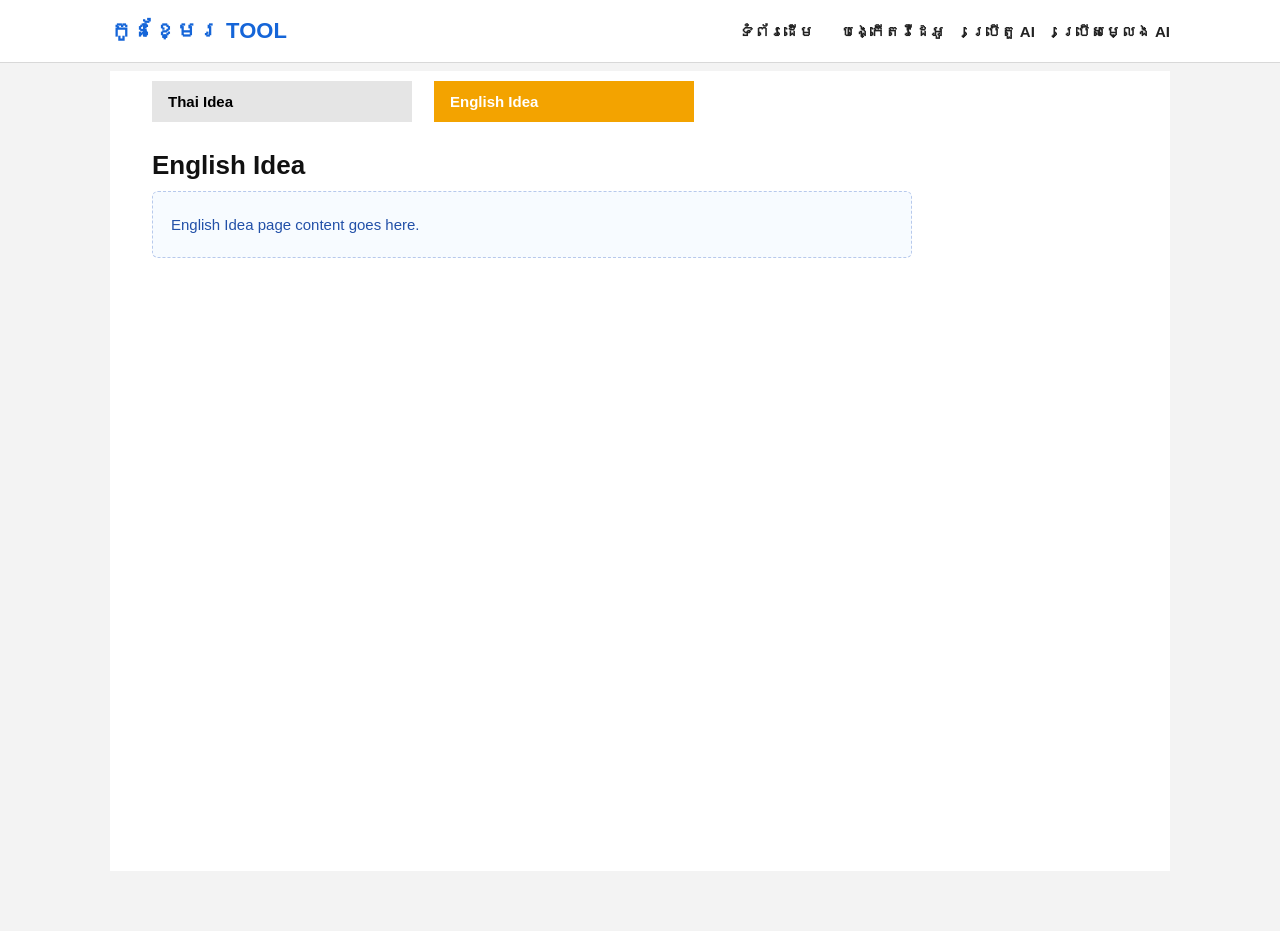
==== english_idea.html @ 14632b31 "Add files via upload" ====
<!DOCTYPE html>
<html lang="en">
<head>
  <meta charset="UTF-8" />
  <meta name="viewport" content="width=device-width, initial-scale=1.0" />
  <title>Video Prompt Generator - English Idea</title>
  <link rel="stylesheet" href="style/style.css">
	<script src="https://code.jquery.com/jquery-3.7.1.min.js"></script>
	<script src="js/script.js"></script>
	<script src="js/english_idea_script.js"></script>
</head>
<body>
  <header class="site-header">
    <div class="header-inner">
      <div class="logo">កូនខ្មែរ TOOL</div>
      <nav class="nav-menu">
        <a href="#">ទំព័រដើម</a>
        <a href="#">បង្កើតវីដេអូ</a>
        <a href="#">ប្រើតួ AI</a>
        <a href="#">ប្រើសម្លេង AI</a>
      </nav>
    </div>
  </header>

  <main class="page-wrap">
    <section class="app-card">
      <div class="tabs">
        <a href="index.html" class="tab-btn">Thai Idea</a>
        <a href="english_idea.html" class="tab-btn active">English Idea</a>
      </div>

      <div class="tab-panel active">
        <h1 class="title">English Idea</h1>
        <div class="placeholder-box">
          English Idea page content goes here.
        </div>
      </div>
    </section>
  </main>

  <script src="script.js"></script>
</body>
</html>
---- style/style.css ----
*{box-sizing:border-box;}

body{margin:0;font-family:Arial,Helvetica,sans-serif;background:#f3f3f3;color:#111;}

.site-header{background:#fff;border-bottom:1px solid #d8d8d8;}

.header-inner{max-width:1100px;margin:0 auto;padding:18px 20px;display:flex;align-items:center;justify-content:space-between;gap:20px;flex-wrap:wrap;}

.logo{font-size:22px;font-weight:700;color:#1565d8;white-space:nowrap;}

.nav-menu{display:flex;align-items:center;gap:26px;flex-wrap:wrap;justify-content:flex-end;}

.nav-menu a{text-decoration:none;color:#222;font-size:15px;font-weight:600;}

.page-wrap{max-width:1100px;margin:0 auto;padding:0 20px 60px;}

.app-card{background:#fff;margin-top:8px;padding:0 42px 50px;min-height:calc(100vh - 100px);}

.tabs{display:flex;gap:22px;padding-top:10px;flex-wrap:wrap;}

.tab-btn{min-width:260px;border:0;cursor:pointer;text-align:left;background:#e5e5e5;color:#000;font-size:15px;font-weight:700;padding:12px 16px;text-decoration:none;display:inline-block;}

.tab-btn.active{background:#f3a300;color:#fff;}

.tab-panel{display:block;padding-top:28px;max-width:760px;}

.title{margin:0 0 10px;font-size:26px;line-height:1.2;font-weight:700;}

.subtitle{margin:0 0 12px;color:#333;font-size:16px;}

.form-group{margin-bottom:7px;}

.form-group label{display:block;margin-bottom:0px;font-size:14px;font-weight:700;color:#111;}

.form-control{width:100%;border:1px solid #adadad;border-radius:4px;padding:5px 7px;font-size:14px;background:#fff;outline:none;}

select.form-control{height:32px;}

textarea.form-control{min-height:90px;resize:vertical;}

.actions{display:flex;gap:10px;flex-wrap:wrap;margin-top:10px;}

.btn{border:0;border-radius:6px;background:#49b64f;color:#fff;padding:10px 16px;font-size:14px;font-weight:700;cursor:pointer;}

.btn:hover{background:#3fa445;}

.output-box{margin-top:18px;padding:14px;border:1px dashed #bbb;border-radius:6px;background:#fafafa;font-size:14px;white-space:pre-wrap;display:none;}

.placeholder-box{padding:24px 18px;border:1px dashed #b7c9ec;background:#f7fbff;border-radius:6px;color:#2250a8;font-size:15px;}

.radio-group{margin-top:10px;margin-bottom:10px;}

.radio-row{display:flex;align-items:center;gap:18px;}

.radio-item{display:flex;align-items:center;font-size:14px;font-weight:600;cursor:pointer;}

.radio-item input{margin-right:6px;}

@media (max-width:768px){
.page-wrap{padding-left:0;padding-right:0;}
.header-inner{flex-direction:column;align-items:flex-start;}
.nav-menu{gap:14px;justify-content:flex-start;}
.app-card{padding:0 18px 36px;min-height:auto;}
.tabs{display:flex;flex-direction:row;flex-wrap:nowrap;gap:10px;}
.tab-btn{width:auto;min-width:auto;padding:10px 14px;font-size:14px;}
.tab-panel{max-width:100%;}
.title{font-size:22px;}
}
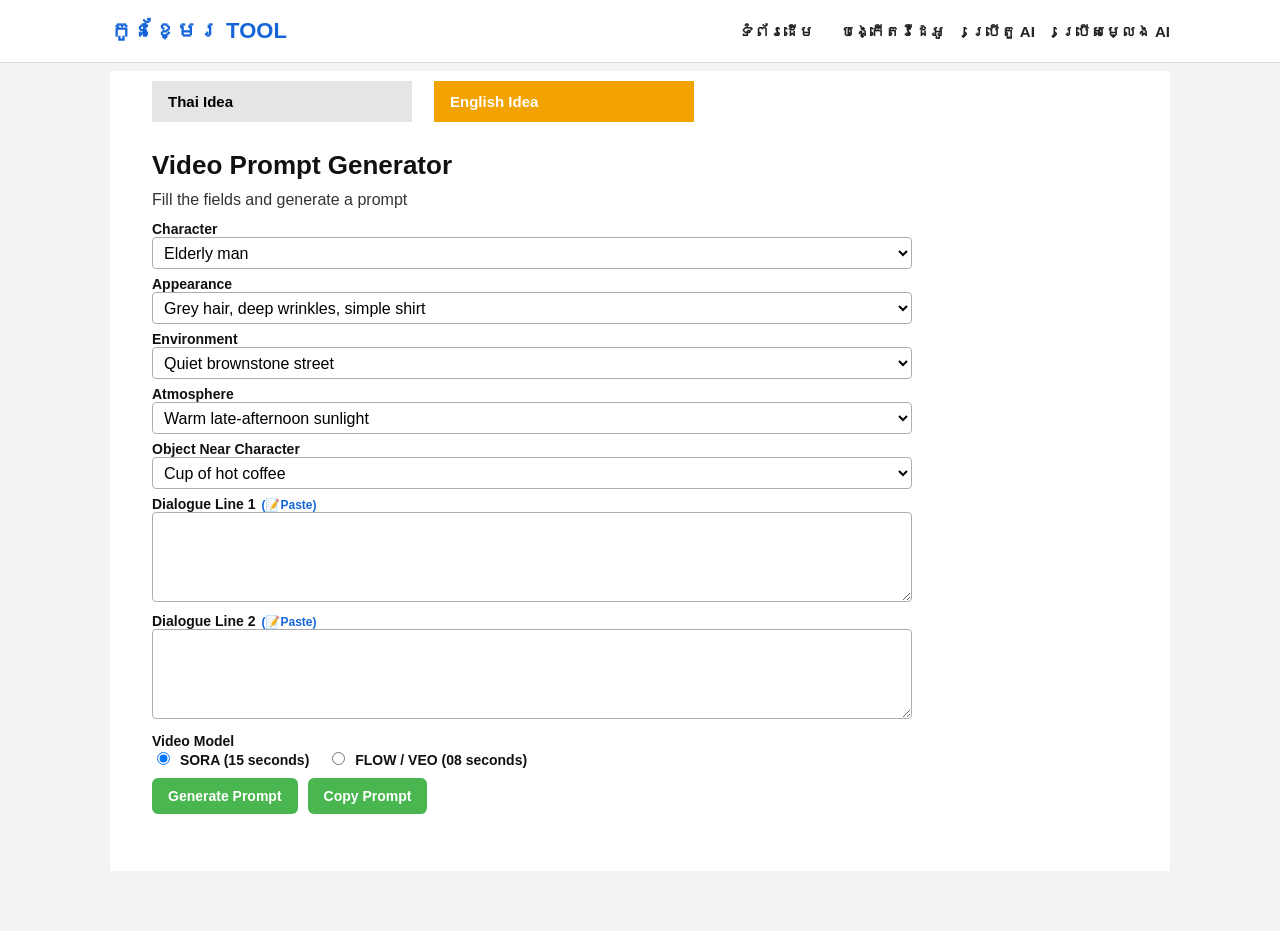
==== commit d86f8d04: "Add files via upload" ====
--- a/english_idea.html
+++ b/english_idea.html
@@ -1,13 +1,14 @@
 <!DOCTYPE html>
 <html lang="en">
 <head>
-  <meta charset="UTF-8" />
-  <meta name="viewport" content="width=device-width, initial-scale=1.0" />
-  <title>Video Prompt Generator - English Idea</title>
-  <link rel="stylesheet" href="style/style.css">
+  <meta charset="UTF-8" />  
+  <meta name="viewport" content="width=device-width, initial-scale=1.0, maximum-scale=1.0, user-scalable=no">
+  <title>Video Prompt Generator - Thai Idea</title>    
+  <link rel="icon" href="icon/app.ico" type="image/x-icon">
+  <link rel="stylesheet" href="style/style.css">  
 	<script src="https://code.jquery.com/jquery-3.7.1.min.js"></script>
 	<script src="js/script.js"></script>
-	<script src="js/english_idea_script.js"></script>
+<script src="js/english_idea_script.js"></script>
 </head>
 <body>
   <header class="site-header">
@@ -30,10 +31,172 @@
       </div>
 
       <div class="tab-panel active">
-        <h1 class="title">English Idea</h1>
-        <div class="placeholder-box">
-          English Idea page content goes here.
-        </div>
+        <h1 class="title">Video Prompt Generator</h1>
+        <p class="subtitle">Fill the fields and generate a prompt</p>
+
+        <form id="promptForm">
+          <div class="form-group">
+            <label for="character">Character</label>
+            <select id="character" class="form-control">
+              <option value="Elderly man" selected>Elderly man</option>
+<option value="Elderly woman">Elderly woman</option>
+<option value="Middle-aged man">Middle-aged man</option>
+<option value="Middle-aged woman">Middle-aged woman</option>
+<option value="Young man">Young man</option>
+<option value="Young woman">Young woman</option>
+<option value="Teen boy">Teen boy</option>
+<option value="Teen girl">Teen girl</option>
+<option value="Child boy">Child boy</option>
+<option value="Child girl">Child girl</option>
+<option value="Veteran man">Veteran man</option>
+<option value="Artist woman">Artist woman</option>
+<option value="Scientist man">Scientist man</option>
+<option value="Teacher woman">Teacher woman</option>
+<option value="Farmer man">Farmer man</option>
+<option value="Musician woman">Musician woman</option>
+<option value="Chef man">Chef man</option>
+<option value="Nurse woman">Nurse woman</option>
+<option value="Traveler young man">Traveler young man</option>
+<option value="Traveler young woman">Traveler young woman</option>
+            </select>
+          </div>
+
+          <div class="form-group">
+            <label for="appearance">Appearance</label>
+            <select id="appearance" class="form-control">
+              <option value="Grey hair, deep wrinkles, simple shirt" selected>Grey hair, deep wrinkles, simple shirt</option>
+<option value="Short black hair, glasses, formal attire">Short black hair, glasses, formal attire</option>
+<option value="Long brown hair, casual dress, freckles">Long brown hair, casual dress, freckles</option>
+<option value="Curly red hair, denim jacket, sneakers">Curly red hair, denim jacket, sneakers</option>
+<option value="Bald head, beard, leather jacket">Bald head, beard, leather jacket</option>
+<option value="Wavy blonde hair, t-shirt, jeans">Wavy blonde hair, t-shirt, jeans</option>
+<option value="Long white hair, elegant robe">Long white hair, elegant robe</option>
+<option value="Short brown hair, scarf, warm coat">Short brown hair, scarf, warm coat</option>
+<option value="Messy black hair, hoodie, sneakers">Messy black hair, hoodie, sneakers</option>
+<option value="Ponytail, bright jacket, boots">Ponytail, bright jacket, boots</option>
+<option value="Silver hair, glasses, cardigan">Silver hair, glasses, cardigan</option>
+<option value="Shoulder-length hair, apron, colorful scarf">Shoulder-length hair, apron, colorful scarf</option>
+<option value="Shaved head, tattooed arms, tank top">Shaved head, tattooed arms, tank top</option>
+<option value="Curly grey hair, floral dress, earrings">Curly grey hair, floral dress, earrings</option>
+<option value="Short hair, hoodie, backpack">Short hair, hoodie, backpack</option>
+<option value="Long black hair, traditional clothing">Long black hair, traditional clothing</option>
+<option value="Beard, casual shirt, suspenders">Beard, casual shirt, suspenders</option>
+<option value="Curly brown hair, athletic outfit">Curly brown hair, athletic outfit</option>
+<option value="Braided hair, simple tunic">Braided hair, simple tunic</option>
+<option value="Mohawk hair, leather vest, rings">Mohawk hair, leather vest, rings</option>
+            </select>
+          </div>
+
+          <div class="form-group">
+            <label for="environment">Environment</label>
+            <select id="environment" class="form-control">
+             <option value="Quiet brownstone street" selected>Quiet brownstone street</option>
+<option value="Busy city sidewalk">Busy city sidewalk</option>
+<option value="Snowy park path">Snowy park path</option>
+<option value="Deserted beach at sunset">Deserted beach at sunset</option>
+<option value="Mountain hiking trail">Mountain hiking trail</option>
+<option value="Old wooden dock">Old wooden dock</option>
+<option value="Small village alley">Small village alley</option>
+<option value="Bustling marketplace">Bustling marketplace</option>
+<option value="Cozy library interior">Cozy library interior</option>
+<option value="Coffee shop corner">Coffee shop corner</option>
+<option value="Hospital waiting room">Hospital waiting room</option>
+<option value="Train station platform">Train station platform</option>
+<option value="Forest clearing">Forest clearing</option>
+<option value="Rainy urban street">Rainy urban street</option>
+<option value="Flower garden">Flower garden</option>
+<option value="Rooftop terrace">Rooftop terrace</option>
+<option value="Farm field">Farm field</option>
+<option value="Playground with swings">Playground with swings</option>
+<option value="Lakeside pier">Lakeside pier</option>
+<option value="Rustic cabin interior">Rustic cabin interior</option>
+            </select>
+          </div>
+
+          <div class="form-group">
+            <label for="atmosphere">Atmosphere</label>
+            <select id="atmosphere" class="form-control">
+              <option value="Warm late-afternoon sunlight" selected>Warm late-afternoon sunlight</option>
+<option value="Early morning fog">Early morning fog</option>
+<option value="Golden hour glow">Golden hour glow</option>
+<option value="Soft overcast sky">Soft overcast sky</option>
+<option value="Light snowfall">Light snowfall</option>
+<option value="Gentle rain">Gentle rain</option>
+<option value="Misty morning">Misty morning</option>
+<option value="Twilight with city lights">Twilight with city lights</option>
+<option value="Bright sunny day">Bright sunny day</option>
+<option value="Calm cloudy day">Calm cloudy day</option>
+<option value="Sunset with warm tones">Sunset with warm tones</option>
+<option value="Soft moonlight">Soft moonlight</option>
+<option value="Breezy evening">Breezy evening</option>
+<option value="Humid tropical morning">Humid tropical morning</option>
+<option value="Crisp autumn air">Crisp autumn air</option>
+<option value="Warm spring morning">Warm spring morning</option>
+<option value="Cold winter afternoon">Cold winter afternoon</option>
+<option value="Quiet night with stars">Quiet night with stars</option>
+<option value="Vibrant festival lighting">Vibrant festival lighting</option>
+<option value="Peaceful dawn">Peaceful dawn</option>
+            </select>
+          </div>
+
+          <div class="form-group">
+            <label for="objectNear">Object Near Character</label>
+            <select id="objectNear" class="form-control">
+              <option value="Cup of hot coffee" selected>Cup of hot coffee</option>
+<option value="Old leather book">Old leather book</option>
+<option value="Backpack">Backpack</option>
+<option value="Walking cane">Walking cane</option>
+<option value="Basket of flowers">Basket of flowers</option>
+<option value="Guitar">Guitar</option>
+<option value="Umbrella">Umbrella</option>
+<option value="Paintbrush and palette">Paintbrush and palette</option>
+<option value="Notebook and pen">Notebook and pen</option>
+<option value="Vintage camera">Vintage camera</option>
+<option value="Pair of binoculars">Pair of binoculars</option>
+<option value="Small dog">Small dog</option>
+<option value="Bird feeder">Bird feeder</option>
+<option value="Mug of tea">Mug of tea</option>
+<option value="Basket of fruits">Basket of fruits</option>
+<option value="Wooden crate">Wooden crate</option>
+<option value="Laptop on a table">Laptop on a table</option>
+<option value="Jar of honey">Jar of honey</option>
+<option value="Blanket">Blanket</option>
+<option value="Newspaper">Newspaper</option>
+            </select>
+          </div>
+
+          <div class="form-group">
+            <label for="dialogue1">Dialogue Line 1<span class="paste-label" data-target="dialogue1">(📝Paste)</span></label>
+            <textarea id="dialogue1" class="form-control"></textarea>
+          </div>
+
+          <div class="form-group">
+            <label for="dialogue2">Dialogue Line 2<span class="paste-label" data-target="dialogue2">(📝Paste)</span></label>
+            <textarea id="dialogue2" class="form-control"></textarea>
+          </div>
+			<div class="form-group radio-group">
+  <label>Video Model</label>
+
+  <div class="radio-row">
+    <label class="radio-item">
+      <input type="radio" name="video_model" value="1" checked>
+      SORA (15 seconds)
+    </label>
+
+    <label class="radio-item">
+      <input type="radio" name="video_model" value="2">
+      FLOW / VEO (08 seconds)
+    </label>
+  </div>
+</div>
+          <div class="actions">
+            <button type="button" class="btn" id="generateBtn">Generate Prompt</button>
+            <button type="button" class="btn" id="copyBtn">Copy Prompt</button>
+			<span id="copiedMsg" class="copied-label">Copied.</span>
+          </div>
+
+          <div id="outputBox" class="output-box"></div>
+        </form>
       </div>
     </section>
   </main>
--- a/style/style.css
+++ b/style/style.css
@@ -32,19 +32,27 @@
 
 .form-group label{display:block;margin-bottom:0px;font-size:14px;font-weight:700;color:#111;}
 
-.form-control{width:100%;border:1px solid #adadad;border-radius:4px;padding:5px 7px;font-size:14px;background:#fff;outline:none;}
+.form-control{width:100%;border:1px solid #adadad;border-radius:4px;padding:5px 7px;font-size:16px;background:#fff;outline:none;}
+
+.paste-label{margin-left:6px;color:#1565d8;font-size:12px;font-weight:700;cursor:pointer;text-decoration:none;}
+.paste-label:hover{text-decoration:none;}
 
 select.form-control{height:32px;}
 
 textarea.form-control{min-height:90px;resize:vertical;}
 
-.actions{display:flex;gap:10px;flex-wrap:wrap;margin-top:10px;}
+
+.actions{display:flex;align-items:center;gap:10px;flex-wrap:wrap;}
+.copied-label{display:none;font-weight:700;font-size:14px;margin-left:2px;}
+.label-success{color:#2ecc71;}
+.label-error{color:#e74c3c;}
 
 .btn{border:0;border-radius:6px;background:#49b64f;color:#fff;padding:10px 16px;font-size:14px;font-weight:700;cursor:pointer;}
 
 .btn:hover{background:#3fa445;}
 
 .output-box{margin-top:18px;padding:14px;border:1px dashed #bbb;border-radius:6px;background:#fafafa;font-size:14px;white-space:pre-wrap;display:none;}
+
 
 .placeholder-box{padding:24px 18px;border:1px dashed #b7c9ec;background:#f7fbff;border-radius:6px;color:#2250a8;font-size:15px;}
 
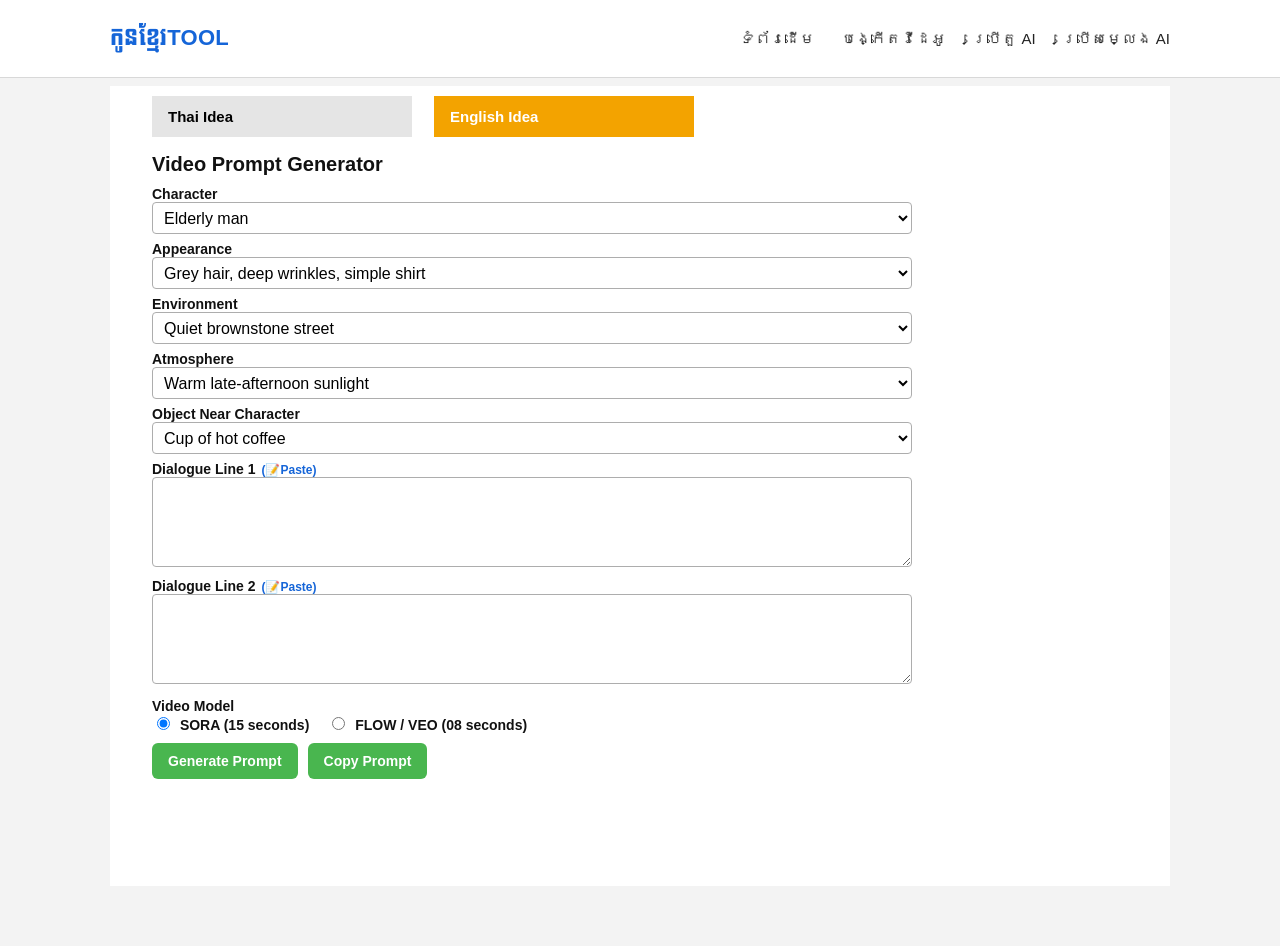
==== commit 7a0029f0: "Add files via upload" ====
--- a/english_idea.html
+++ b/english_idea.html
@@ -12,16 +12,19 @@
 </head>
 <body>
   <header class="site-header">
-    <div class="header-inner">
-      <div class="logo">កូនខ្មែរ TOOL</div>
-      <nav class="nav-menu">
-        <a href="#">ទំព័រដើម</a>
-        <a href="#">បង្កើតវីដេអូ</a>
-        <a href="#">ប្រើតួ AI</a>
-        <a href="#">ប្រើសម្លេង AI</a>
-      </nav>
-    </div>
-  </header>
+<div class="header-inner">
+<div class="logo">កូនខ្មែរ<span>TOOL</span></div>
+
+<button type="button" class="menu-toggle" id="menuToggle">☰</button>
+
+<nav class="nav-menu" id="mainMenu">
+<a href="index.html">ទំព័រដើម</a>
+<a href="#">បង្កើតវីដេអូ</a>
+<a href="#">ប្រើតួ AI</a>
+<a href="#">ប្រើសម្លេង AI</a>
+</nav>
+</div>
+</header>
 
   <main class="page-wrap">
     <section class="app-card">
@@ -31,9 +34,7 @@
       </div>
 
       <div class="tab-panel active">
-        <h1 class="title">Video Prompt Generator</h1>
-        <p class="subtitle">Fill the fields and generate a prompt</p>
-
+        <h1 class="title">Video Prompt Generator</h1>        
         <form id="promptForm">
           <div class="form-group">
             <label for="character">Character</label>
--- a/style/style.css
+++ b/style/style.css
@@ -2,15 +2,21 @@
 
 body{margin:0;font-family:Arial,Helvetica,sans-serif;background:#f3f3f3;color:#111;}
 
-.site-header{background:#fff;border-bottom:1px solid #d8d8d8;}
+@font-face{font-family:'KhKoulen';src:url('../assets/fonts/kh_koulen_l.ttf') format('truetype');font-weight:normal;font-style:normal;unicode-range:U+1780-17FF;}
+@font-face{font-family:'Khmer OS Siemreap';src:url('../assets/fonts/KhmerOSSiemreap.ttf') format('truetype');font-weight:normal;font-style:normal;unicode-range:U+1780-17FF;}
 
-.header-inner{max-width:1100px;margin:0 auto;padding:18px 20px;display:flex;align-items:center;justify-content:space-between;gap:20px;flex-wrap:wrap;}
+.site-header{background:#fff;border-bottom:1px solid #d8d8d8;position:relative;}
 
-.logo{font-size:22px;font-weight:700;color:#1565d8;white-space:nowrap;}
+.header-inner{max-width:1100px;margin:0 auto;padding:18px 20px;display:flex;align-items:center;justify-content:space-between;gap:20px;flex-wrap:wrap;position:relative;}
+
+.logo{font-family:'KhKoulen',Arial,Helvetica,sans-serif;font-size:22px;font-weight:normal;color:#1565d8;white-space:nowrap;letter-spacing:0.3px;}
+.logo span{font-family:Arial,Helvetica,sans-serif;font-weight:700;}
+
+.menu-toggle{display:none;width:38px;height:38px;border:1px solid #cfcfcf;border-radius:6px;background:#fff;color:#222;font-size:20px;font-weight:700;cursor:pointer;align-items:center;justify-content:center;line-height:1;}
 
 .nav-menu{display:flex;align-items:center;gap:26px;flex-wrap:wrap;justify-content:flex-end;}
 
-.nav-menu a{text-decoration:none;color:#222;font-size:15px;font-weight:600;}
+.nav-menu a{font-family:'Khmer OS Siemreap',Arial,Helvetica,sans-serif;text-decoration:none;color:#222;font-size:15px;}
 
 .page-wrap{max-width:1100px;margin:0 auto;padding:0 20px 60px;}
 
@@ -22,9 +28,9 @@
 
 .tab-btn.active{background:#f3a300;color:#fff;}
 
-.tab-panel{display:block;padding-top:28px;max-width:760px;}
+.tab-panel{display:block;padding-top:15px;max-width:760px;}
 
-.title{margin:0 0 10px;font-size:26px;line-height:1.2;font-weight:700;}
+.title{margin:0 0 10px;font-size:20px;line-height:1.2;font-weight:700;}
 
 .subtitle{margin:0 0 12px;color:#333;font-size:16px;}
 
@@ -66,11 +72,15 @@
 
 @media (max-width:768px){
 .page-wrap{padding-left:0;padding-right:0;}
-.header-inner{flex-direction:column;align-items:flex-start;}
-.nav-menu{gap:14px;justify-content:flex-start;}
+.header-inner{flex-direction:row;align-items:center;justify-content:space-between;}
+.menu-toggle{display:flex;}
+.nav-menu{display:none;position:absolute;top:80%;right:18px;min-width:220px;background:#fff;border:1px solid #d8d8d8;border-radius:8px;box-shadow:0 8px 24px rgba(0,0,0,.08);padding:8px 0;z-index:1000;flex-direction:column;align-items:stretch;gap:0;}
+.nav-menu.show{display:flex;}
+.nav-menu a{display:block;padding:12px 14px;font-size:14px;}
+.nav-menu a:hover{background:#f5f5f5;}
 .app-card{padding:0 18px 36px;min-height:auto;}
 .tabs{display:flex;flex-direction:row;flex-wrap:nowrap;gap:10px;}
 .tab-btn{width:auto;min-width:auto;padding:10px 14px;font-size:14px;}
 .tab-panel{max-width:100%;}
-.title{font-size:22px;}
+.title{font-size:20px;}
 }
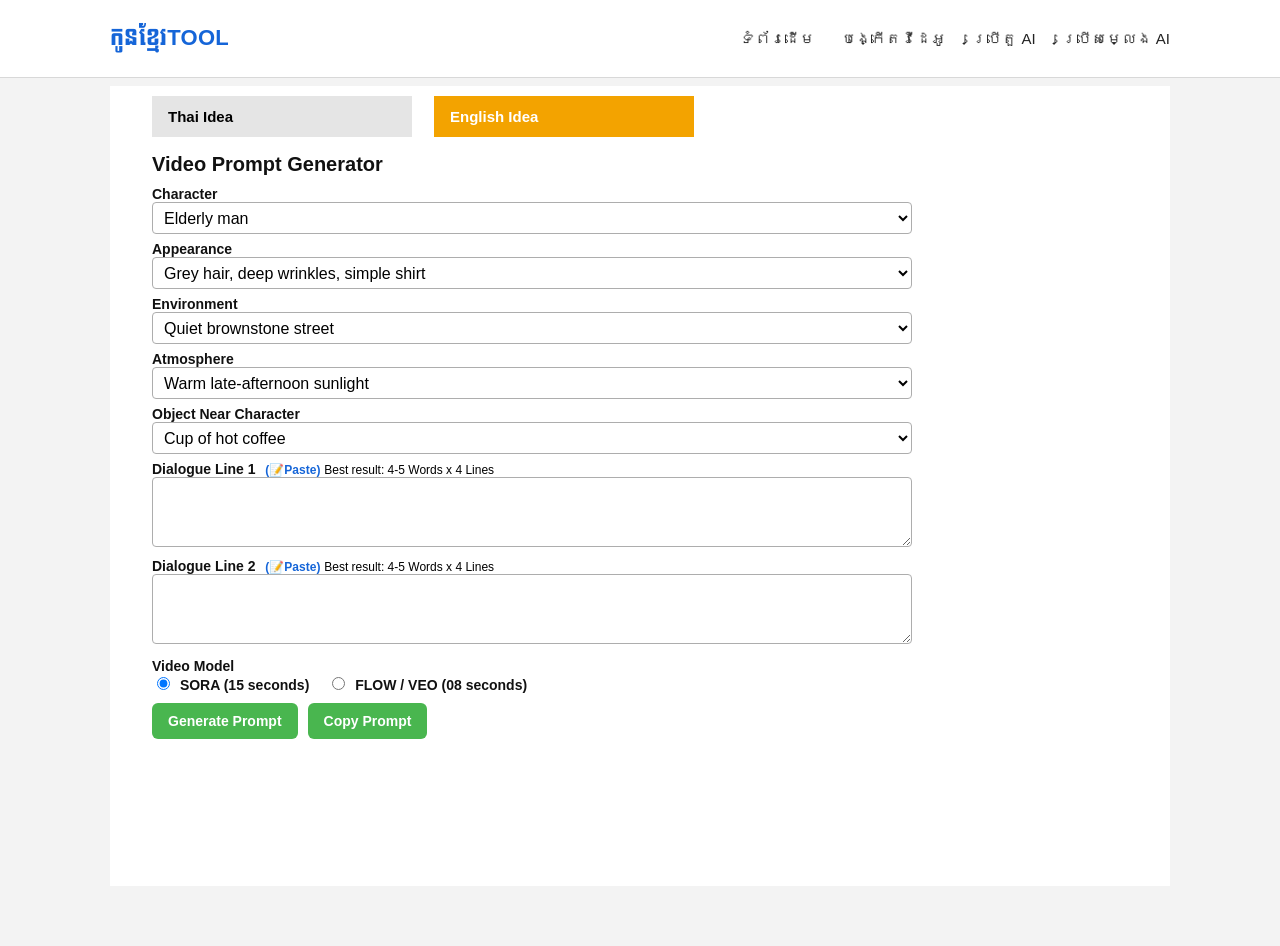
==== commit 04b1a173: "Add files via upload" ====
--- a/english_idea.html
+++ b/english_idea.html
@@ -167,14 +167,20 @@
           </div>
 
           <div class="form-group">
-            <label for="dialogue1">Dialogue Line 1<span class="paste-label" data-target="dialogue1">(📝Paste)</span></label>
-            <textarea id="dialogue1" class="form-control"></textarea>
-          </div>
-
-          <div class="form-group">
-            <label for="dialogue2">Dialogue Line 2<span class="paste-label" data-target="dialogue2">(📝Paste)</span></label>
-            <textarea id="dialogue2" class="form-control"></textarea>
-          </div>
+<label for="dialogue1">Dialogue Line 1 
+<span class="paste-label" data-target="dialogue1">(📝Paste)</span> 
+<span class="dialogue-tip">Best result: 4-5 Words x 4 Lines</span>
+</label>
+<textarea id="dialogue1" class="form-control"></textarea>
+</div>
+
+          <div class="form-group">
+<label for="dialogue2">Dialogue Line 2 
+<span class="paste-label" data-target="dialogue2">(📝Paste)</span> 
+<span class="dialogue-tip">Best result: 4-5 Words x 4 Lines</span>
+</label>
+<textarea id="dialogue2" class="form-control"></textarea>
+</div>
 			<div class="form-group radio-group">
   <label>Video Model</label>
 
@@ -202,6 +208,5 @@
     </section>
   </main>
 
-  <script src="script.js"></script>
 </body>
 </html>
--- a/style/style.css
+++ b/style/style.css
@@ -4,7 +4,9 @@
 
 @font-face{font-family:'KhKoulen';src:url('../assets/fonts/kh_koulen_l.ttf') format('truetype');font-weight:normal;font-style:normal;unicode-range:U+1780-17FF;}
 @font-face{font-family:'Khmer OS Siemreap';src:url('../assets/fonts/KhmerOSSiemreap.ttf') format('truetype');font-weight:normal;font-style:normal;unicode-range:U+1780-17FF;}
+@font-face{font-family:'Kanit';src:url('../assets/fonts/Kanit-Regular.ttf') format('truetype');font-weight:400;font-style:normal;}
 
+.thai-page select.form-control{font-family:Arial,'Kanit';}
 .site-header{background:#fff;border-bottom:1px solid #d8d8d8;position:relative;}
 
 .header-inner{max-width:1100px;margin:0 auto;padding:18px 20px;display:flex;align-items:center;justify-content:space-between;gap:20px;flex-wrap:wrap;position:relative;}
@@ -16,7 +18,7 @@
 
 .nav-menu{display:flex;align-items:center;gap:26px;flex-wrap:wrap;justify-content:flex-end;}
 
-.nav-menu a{font-family:'Khmer OS Siemreap',Arial,Helvetica,sans-serif;text-decoration:none;color:#222;font-size:15px;}
+.nav-menu a{font-family:Arial,'Khmer OS Siemreap';text-decoration:none;color:#222;font-size:15px;}
 
 .page-wrap{max-width:1100px;margin:0 auto;padding:0 20px 60px;}
 
@@ -45,8 +47,8 @@
 
 select.form-control{height:32px;}
 
-textarea.form-control{min-height:90px;resize:vertical;}
-
+textarea.form-control{min-height:70px;resize:vertical;}
+.dialogue-tip{font-size:12px;color:#000;font-weight:normal;}
 
 .actions{display:flex;align-items:center;gap:10px;flex-wrap:wrap;}
 .copied-label{display:none;font-weight:700;font-size:14px;margin-left:2px;}
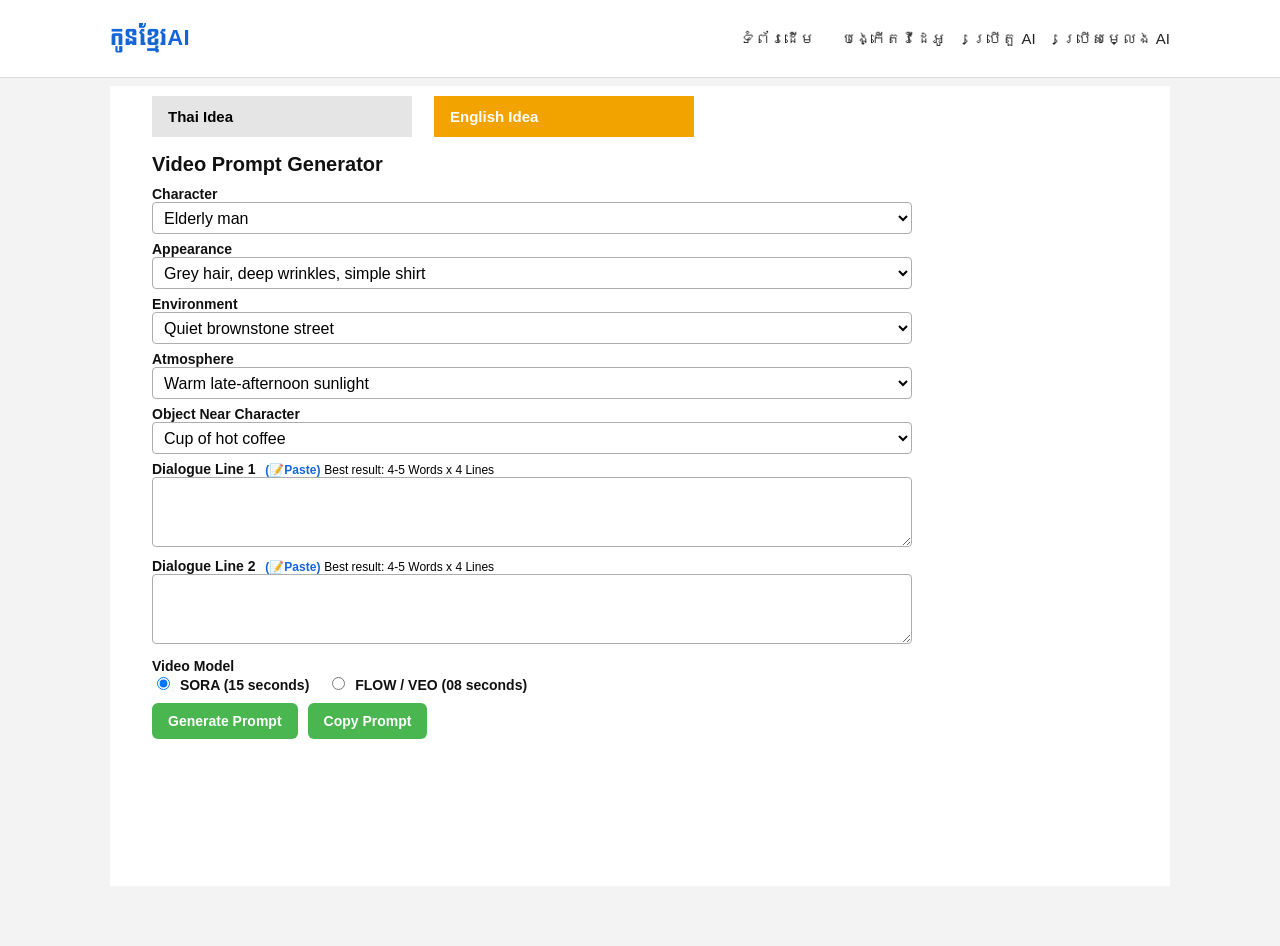
==== commit 7869b774: "Add files via upload" ====
--- a/english_idea.html
+++ b/english_idea.html
@@ -13,7 +13,7 @@
 <body>
   <header class="site-header">
 <div class="header-inner">
-<div class="logo">កូនខ្មែរ<span>TOOL</span></div>
+<div class="logo">កូនខ្មែរ<span>AI</span></div>
 
 <button type="button" class="menu-toggle" id="menuToggle">☰</button>
 
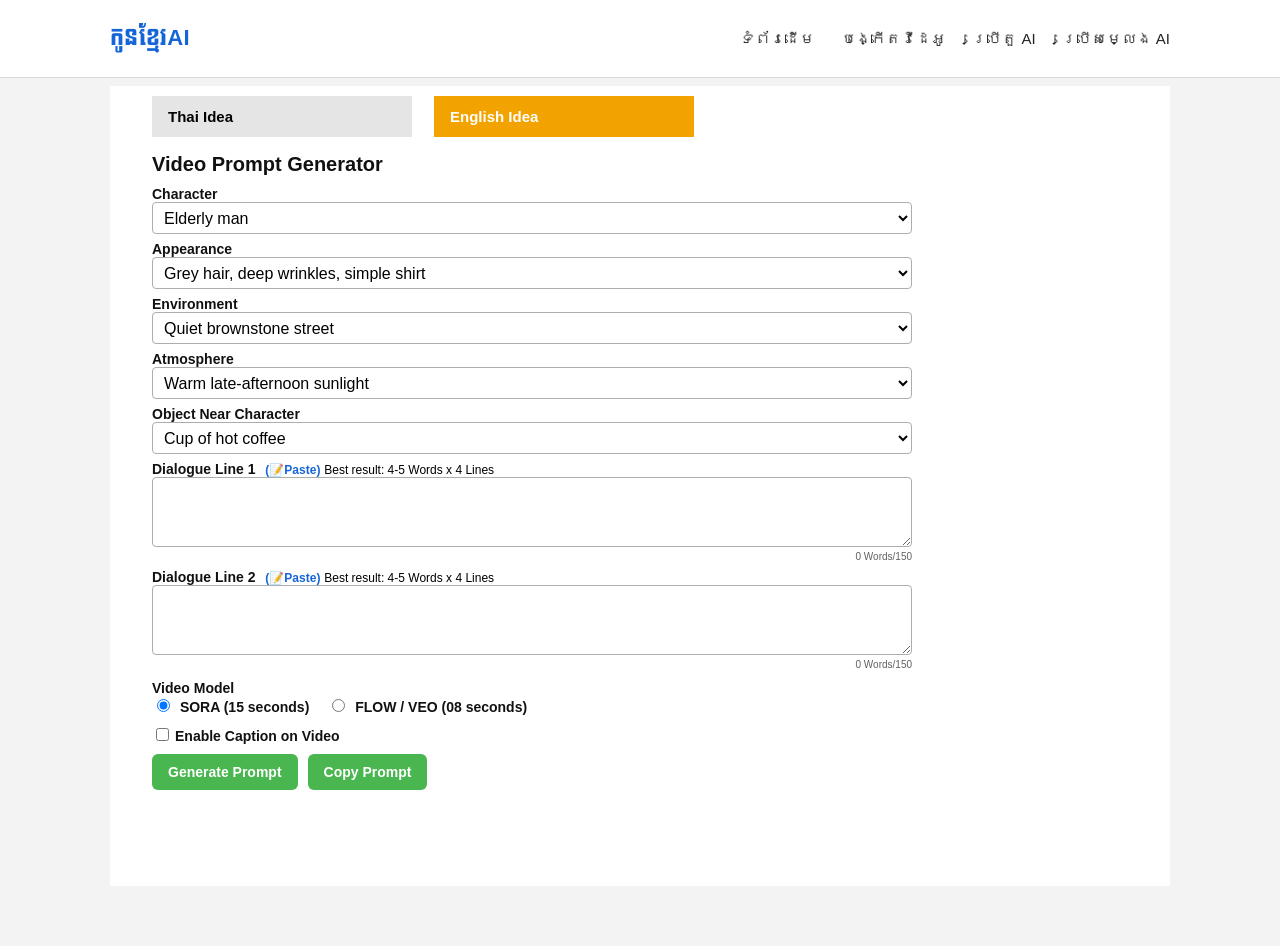
==== commit 53a7a7a6: "Add files via upload" ====
--- a/english_idea.html
+++ b/english_idea.html
@@ -171,7 +171,8 @@
 <span class="paste-label" data-target="dialogue1">(📝Paste)</span> 
 <span class="dialogue-tip">Best result: 4-5 Words x 4 Lines</span>
 </label>
-<textarea id="dialogue1" class="form-control"></textarea>
+<textarea id="dialogue1" class="form-control" maxlength="151"></textarea>
+<label class="lbl_wordcount" for=""><span class="spn_wordcount">0 Words/150</span></label>
 </div>
 
           <div class="form-group">
@@ -179,7 +180,8 @@
 <span class="paste-label" data-target="dialogue2">(📝Paste)</span> 
 <span class="dialogue-tip">Best result: 4-5 Words x 4 Lines</span>
 </label>
-<textarea id="dialogue2" class="form-control"></textarea>
+<textarea id="dialogue2" class="form-control" maxlength="151"></textarea>
+<label class="lbl_wordcount" for=""><span class="spn_wordcount2">0 Words/150</span></label>
 </div>
 			<div class="form-group radio-group">
   <label>Video Model</label>
@@ -196,6 +198,16 @@
     </label>
   </div>
 </div>
+<div class="form-group radio-group">
+<label class="radio-item">
+      <input type="checkbox" id ="chb_captiononvideo" name="chb_captiononvideo" value="0">Enable Caption on Video</label>
+	  <div class="radio-row dv_optStroke" id="dv_optStroke">
+	<label class="radio-item white-stroke"><input type="radio" name="lbl_captionStroke" value="#FFFFFF" checked>WHITE</label>
+    <label class="radio-item yellow-stroke"><input type="radio" name="lbl_captionStroke" value="#FFD400">YELLOW</label>
+	<label class="radio-item green-stroke"><input type="radio" name="lbl_captionStroke" value="#FFFFFF">GREEN</label>
+    <label class="radio-item cyan-stroke"><input type="radio" name="lbl_captionStroke" value="#FFD400">CYAN</label>
+	</div>
+</div>
           <div class="actions">
             <button type="button" class="btn" id="generateBtn">Generate Prompt</button>
             <button type="button" class="btn" id="copyBtn">Copy Prompt</button>
--- a/style/style.css
+++ b/style/style.css
@@ -71,7 +71,12 @@
 .radio-item{display:flex;align-items:center;font-size:14px;font-weight:600;cursor:pointer;}
 
 .radio-item input{margin-right:6px;}
-
+.dv_optStroke{display:none}
+.form-group label.lbl_wordcount{text-align: right;font-size: 10px;color: #606060;font-weight: normal;}
+.form-group label.white-stroke {color: #FFFFFF;text-shadow:1px 1px 0 black,-1px -1px 0 black,1px -1px 0 black,-1px 1px 0 black;}
+.form-group label.yellow-stroke {color: #FFD400;text-shadow:1px 1px 0 black,-1px -1px 0 black,1px -1px 0 black,-1px 1px 0 black;}
+.form-group label.green-stroke{color: #00fc06;text-shadow:1px 1px 0 black,-1px -1px 0 black,1px -1px 0 black,-1px 1px 0 black;}
+.form-group label.cyan-stroke{color: #00fcd0;text-shadow:1px 1px 0 black,-1px -1px 0 black,1px -1px 0 black,-1px 1px 0 black;}
 @media (max-width:768px){
 .page-wrap{padding-left:0;padding-right:0;}
 .header-inner{flex-direction:row;align-items:center;justify-content:space-between;}
